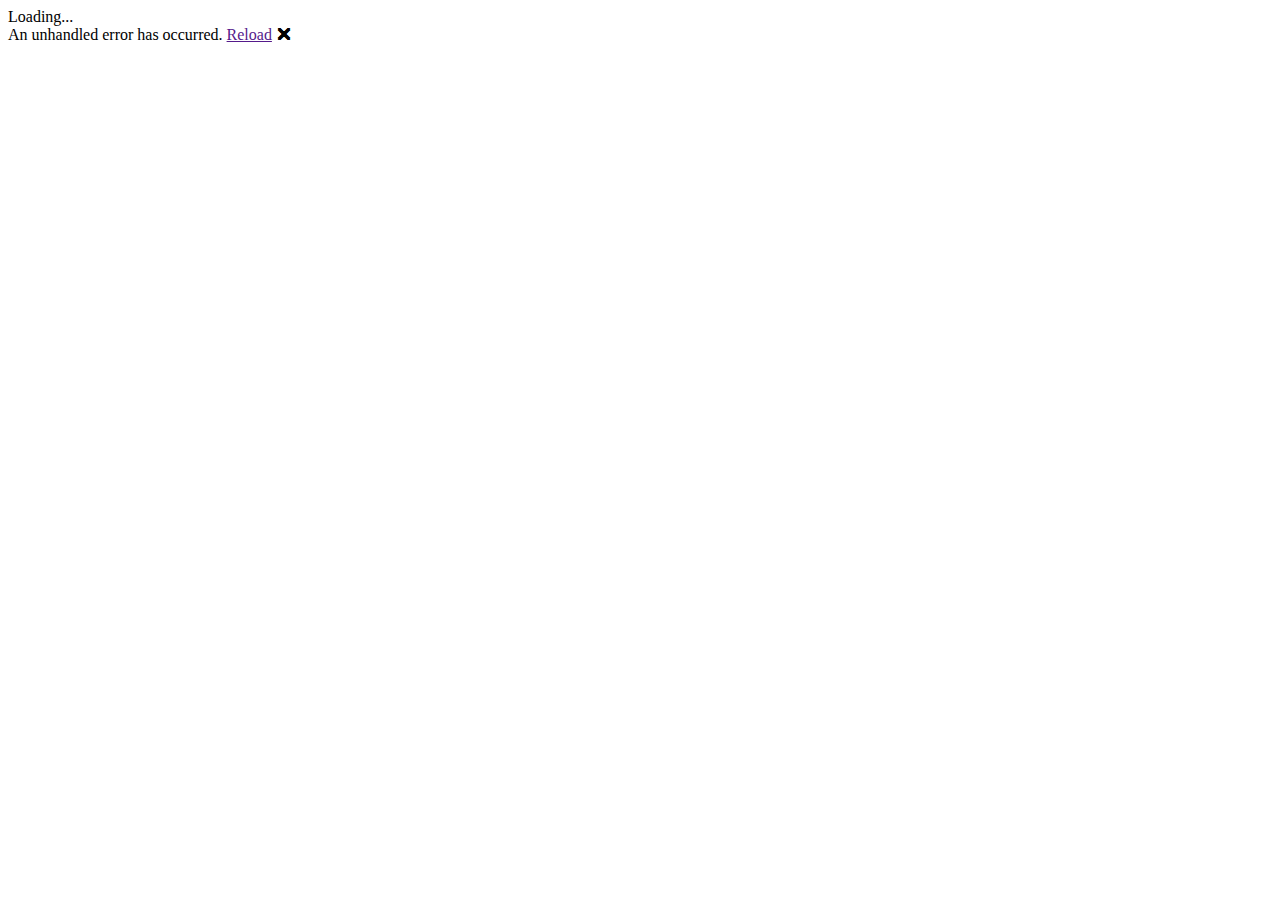
==== WebAssemblyTestApp/wwwroot/index.html @ 301e2af7 "Add project files." ====
<!DOCTYPE html>

<script src="_content/Blazor.Extensions.Canvas/blazor.extensions.canvas.js"></script>

<html>

<head>
    <meta charset="utf-8" />
    <meta name="viewport" content="width=device-width, initial-scale=1.0, maximum-scale=1.0, user-scalable=no" />
    <title>WebAssemblyTestApp</title>
    <base href="/" />
    <link href="css/bootstrap/bootstrap.min.css" rel="stylesheet" />
    <link href="css/app.css" rel="stylesheet" />
    <link href="WebAssemblyTestApp.styles.css" rel="stylesheet" />
    <link href="manifest.json" rel="manifest" />
    <link rel="apple-touch-icon" sizes="512x512" href="icon-512.png" />
</head>

<body>
    <div id="app">Loading...</div>

    <div id="blazor-error-ui">
        An unhandled error has occurred.
        <a href="" class="reload">Reload</a>
        <a class="dismiss">🗙</a>
    </div>
    <script src="_content/Microsoft.AspNetCore.Components.WebAssembly.Authentication/AuthenticationService.js"></script>
    <script src="_framework/blazor.webassembly.js"></script>
    <script>navigator.serviceWorker.register('service-worker.js');</script>
</body>

</html>
---- WebAssemblyTestApp/wwwroot/css/app.css ----
﻿@import url('open-iconic/font/css/open-iconic-bootstrap.min.css');

html, body {
    font-family: 'Helvetica Neue', Helvetica, Arial, sans-serif;
}

a, .btn-link {
    color: #0366d6;
}

.btn-primary {
    color: #fff;
    background-color: #1b6ec2;
    border-color: #1861ac;
}

.content {
    padding-top: 1.1rem;
}

.valid.modified:not([type=checkbox]) {
    outline: 1px solid #26b050;
}

.invalid {
    outline: 1px solid red;
}

.validation-message {
    color: red;
}

#blazor-error-ui {
    background: lightyellow;
    bottom: 0;
    box-shadow: 0 -1px 2px rgba(0, 0, 0, 0.2);
    display: none;
    left: 0;
    padding: 0.6rem 1.25rem 0.7rem 1.25rem;
    position: fixed;
    width: 100%;
    z-index: 1000;
}

    #blazor-error-ui .dismiss {
        cursor: pointer;
        position: absolute;
        right: 0.75rem;
        top: 0.5rem;
    }






.over1 {
    position: absolute;
    left: 0;
    top: 0;
    z-index: 1;
}

svg-style {
    stroke: #000;
    stroke-width: 5;
    stroke-linecap: round;
    stroke-linejoin: round;
    fill: none;
}
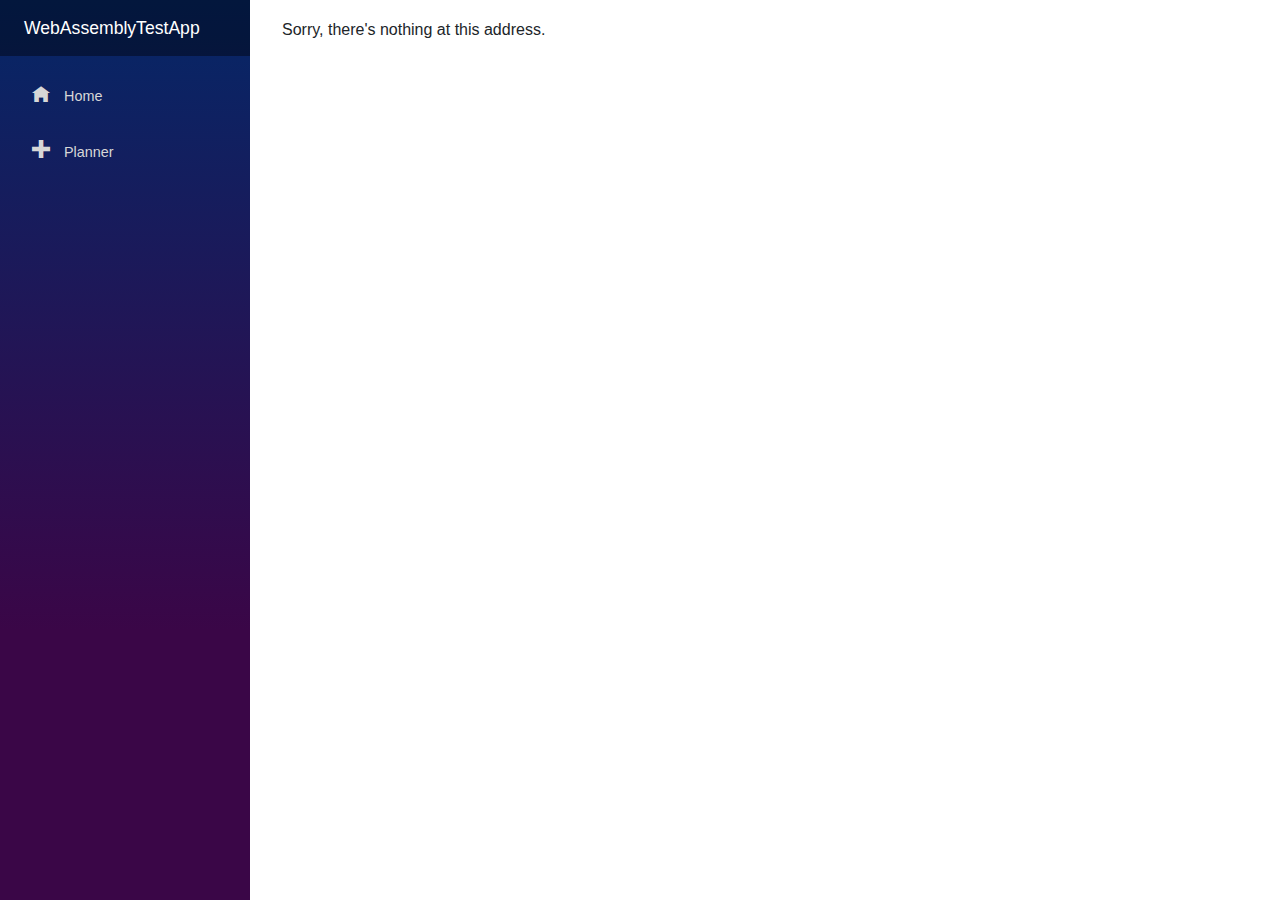
==== commit 472c00c3: "Refactor" ====
--- a/WebAssemblyTestApp/wwwroot/index.html
+++ b/WebAssemblyTestApp/wwwroot/index.html
@@ -1,6 +1,4 @@
 <!DOCTYPE html>
-
-<script src="_content/Blazor.Extensions.Canvas/blazor.extensions.canvas.js"></script>
 
 <html>
 
@@ -28,5 +26,4 @@
     <script src="_framework/blazor.webassembly.js"></script>
     <script>navigator.serviceWorker.register('service-worker.js');</script>
 </body>
-
-</html>
+</html>